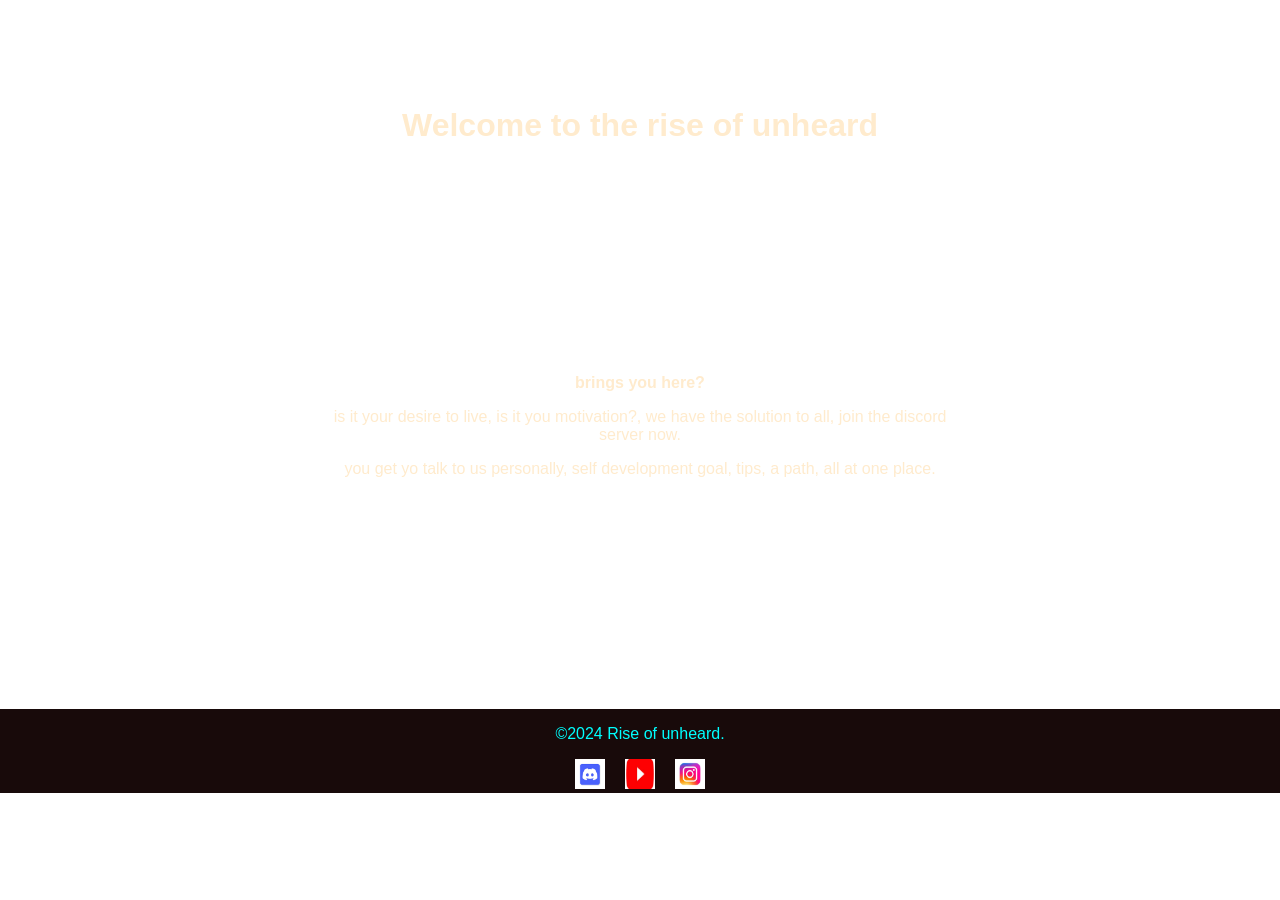
==== begining.html @ 8c87d5b9 "Add files via upload" ====
<!DOCTYPE html>
<html lang="en">
<head>
    <meta charset="UTF-8">
    <meta name="viewport" content="width=device-width, initial-scale=1.0">
    <title>Your Website Title</title>
    <link rel="stylesheet" href="webpage design.css">
</head>
<body>

    <header>
        <h1>Welcome to the rise of unheard</h1>
    </header>
    
    <section>
        <p> <strong> brings you here?</strong></p>
        <p>is it your desire to live, is it you motivation?, we have the solution to all, join the discord server now.</p>
        <p>you get yo talk to us personally, self development goal, tips, a path, all at one place.</p>
    </section>
    
    <footer>
        <p>&copy;2024 Rise of unheard.</p>
        <div class="footer-buttons">
            <a href="https://discord.gg/zMtwkyAf" target="_blank"><img src="discord.png" alt="Discord"></a>
            <a href="https://www.youtube.com/@riseofunheard" target="_blank"><img src="youtube.jpg" alt="YouTube"></a>
            <a href="https://www.instagram.com/riseofunheard/" target="_blank"><img src="instagram.jpg" alt="Instagram"></a>
        </div>
    </footer>
    

</body>
</html>
---- webpage design.css ----
body {
    font-family: 'Arial', sans-serif;
    background-image: url('C:/Users/Ameya/OneDrive/Desktop/side projects/WP/wallpaperflare.com_wallpaper.jpg'); /* Path to your image */
    background-repeat: no-repeat;
    background-position: center center;
    background-attachment: fixed;
    background-size: cover;
    color: #665151;
    margin: 0;
    padding: 0;
    text-align: center;
    display: flex;
    flex-direction: column;
    min-height: 100vh; /* Set minimum height to 100% of the viewport height */
}

header, section, footer {
    color:blanchedalmond;
    margin: auto;
    width: 50%;
    border-color: azure;
}

h1 {
    color:blanchedalmond;
    margin: 0; /* Remove default margin */
    border-color: azure;
}

footer {
    color: cyan;
    margin-top: auto; /* Push footer to the bottom */
    width: 100%;
    background-color: #180a0a; /* Optional: Background color for better visibility */
    border-color: black;
}
.footer-buttons {
    display: flex;
    justify-content: center;
    margin-top: 10px;
}

.footer-buttons a {
    margin: 0 10px; /* Adjust spacing between buttons */
    text-decoration: none;
    color: #fff; /* Set the color for button text */
}

.footer-buttons a img {
    width: 30px; /* Adjust icon size as needed */
    height: 30px;
}
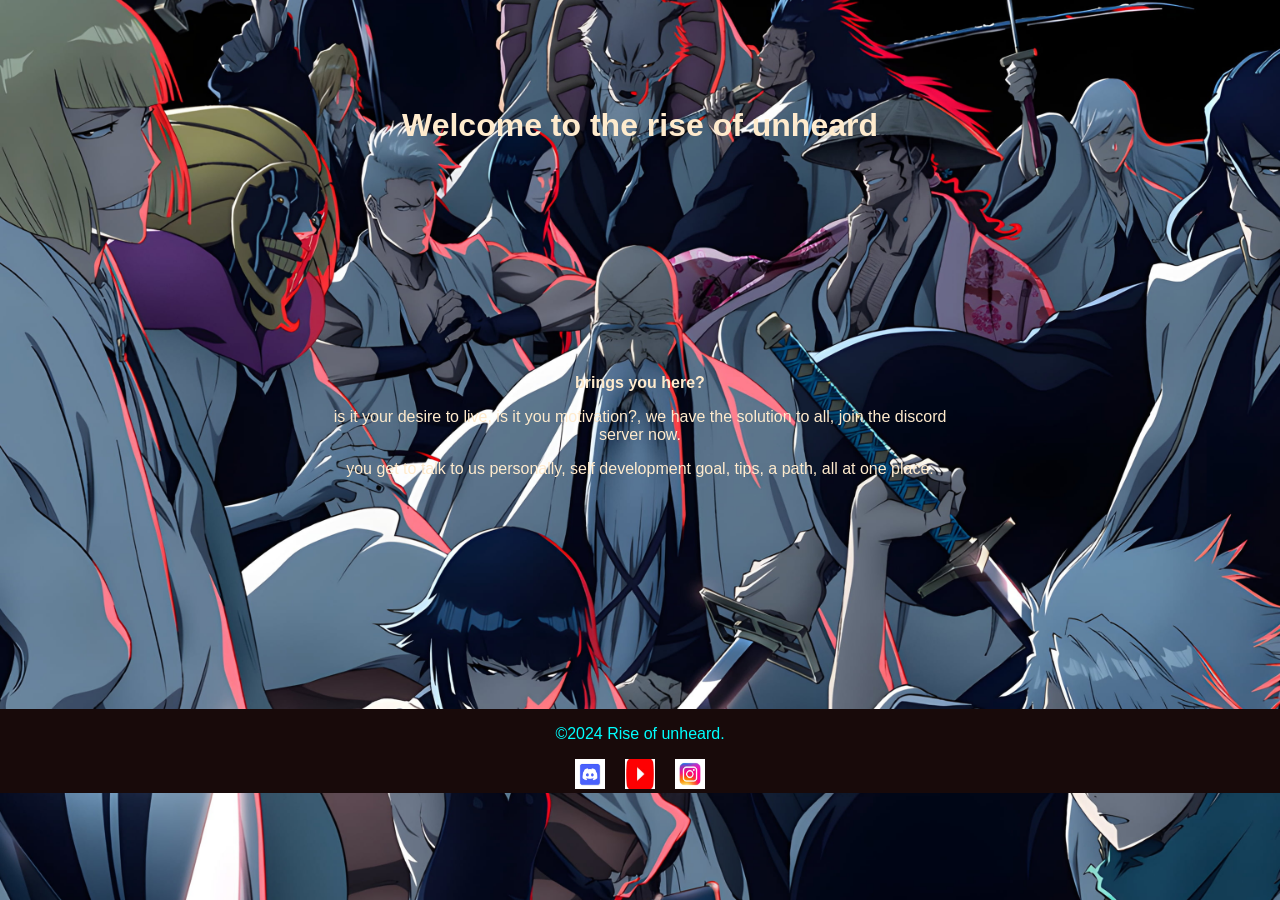
==== commit e1afc40d: "Update begining.html corrected a few things" ====
--- a/begining.html
+++ b/begining.html
@@ -15,7 +15,7 @@
     <section>
         <p> <strong> brings you here?</strong></p>
         <p>is it your desire to live, is it you motivation?, we have the solution to all, join the discord server now.</p>
-        <p>you get yo talk to us personally, self development goal, tips, a path, all at one place.</p>
+        <p>you get to talk to us personally, self development goal, tips, a path, all at one place.</p>
     </section>
     
     <footer>
@@ -30,4 +30,3 @@
 
 </body>
 </html>
-
--- a/webpage design.css
+++ b/webpage design.css
@@ -1,6 +1,6 @@
 body {
     font-family: 'Arial', sans-serif;
-    background-image: url('C:/Users/Ameya/OneDrive/Desktop/side projects/WP/wallpaperflare.com_wallpaper.jpg'); /* Path to your image */
+    background-image: url('bleach.jpg'); /* Path to your image */
     background-repeat: no-repeat;
     background-position: center center;
     background-attachment: fixed;
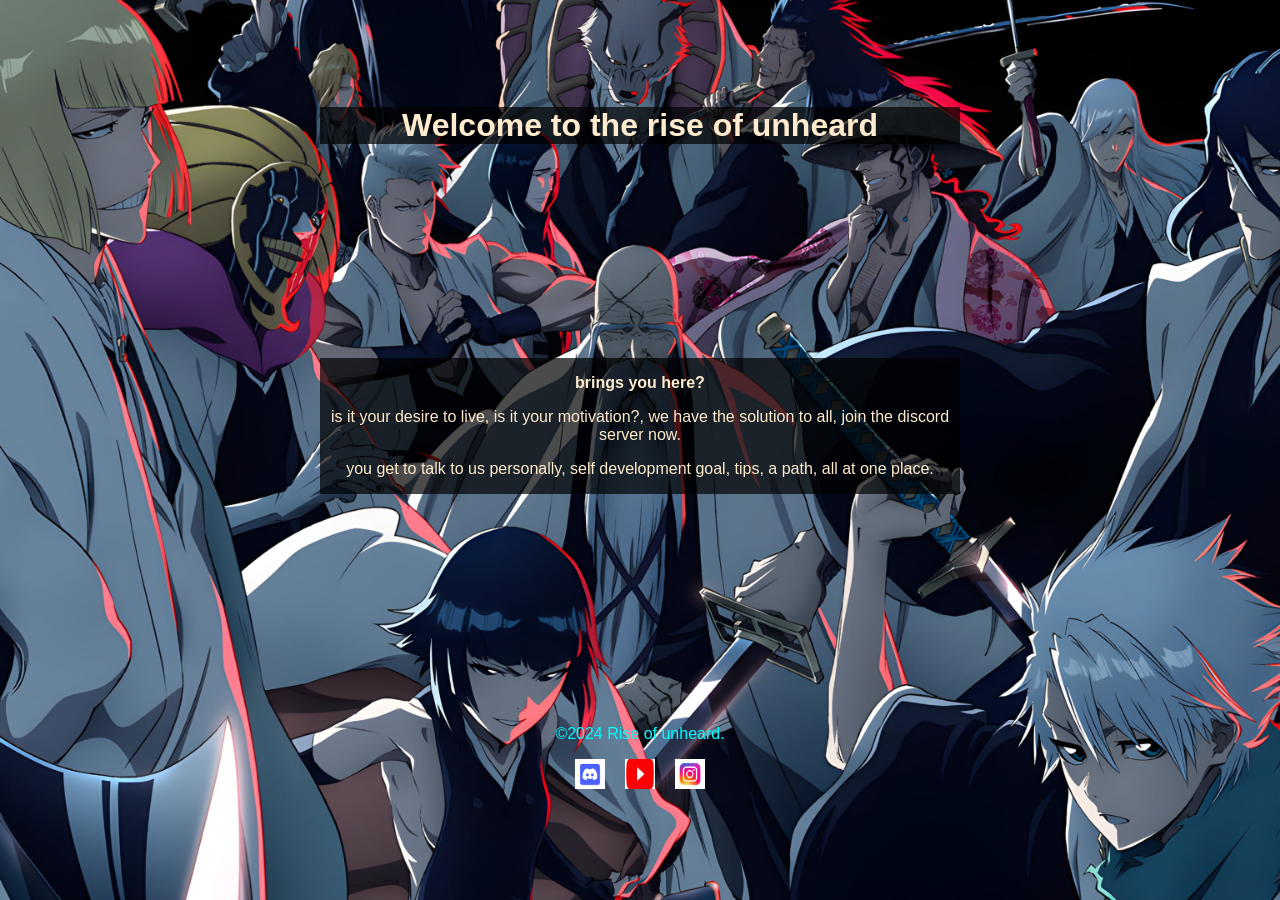
==== commit 1ffe2dc6: "Update begining.html" ====
--- a/begining.html
+++ b/begining.html
@@ -14,7 +14,7 @@
     
     <section>
         <p> <strong> brings you here?</strong></p>
-        <p>is it your desire to live, is it you motivation?, we have the solution to all, join the discord server now.</p>
+        <p>is it your desire to live, is it your motivation?, we have the solution to all, join the discord server now.</p>
         <p>you get to talk to us personally, self development goal, tips, a path, all at one place.</p>
     </section>
     
--- a/webpage design.css
+++ b/webpage design.css
@@ -1,6 +1,6 @@
 body {
     font-family: 'Arial', sans-serif;
-    background-image: url('bleach.jpg'); /* Path to your image */
+    background-image: url('bleach.jpg');
     background-repeat: no-repeat;
     background-position: center center;
     background-attachment: fixed;
@@ -11,29 +11,31 @@
     text-align: center;
     display: flex;
     flex-direction: column;
-    min-height: 100vh; /* Set minimum height to 100% of the viewport height */
+    min-height: 100vh;
 }
 
 header, section, footer {
-    color:blanchedalmond;
+    color: blanchedalmond;
     margin: auto;
     width: 50%;
     border-color: azure;
+    background-color: rgba(0, 0, 0, 0.7); /* Adjust background color and transparency as needed */
 }
 
 h1 {
-    color:blanchedalmond;
-    margin: 0; /* Remove default margin */
+    color: blanchedalmond;
+    margin: 0;
     border-color: azure;
 }
 
 footer {
     color: cyan;
-    margin-top: auto; /* Push footer to the bottom */
+    margin-top: auto;
     width: 100%;
-    background-color: #180a0a; /* Optional: Background color for better visibility */
+    background-color: #00000000;
     border-color: black;
 }
+
 .footer-buttons {
     display: flex;
     justify-content: center;
@@ -41,13 +43,28 @@
 }
 
 .footer-buttons a {
-    margin: 0 10px; /* Adjust spacing between buttons */
+    margin: 0 10px;
     text-decoration: none;
-    color: #fff; /* Set the color for button text */
+    color: #fff;
 }
 
 .footer-buttons a img {
-    width: 30px; /* Adjust icon size as needed */
+    width: 30px;
     height: 30px;
 }
 
+
+
+/* Add this CSS to apply the falling animation */
+.falling {
+    animation: fallOffScreen 1s forwards;
+}
+
+@keyframes fallOffScreen {
+    from {
+        transform: translateY(0);
+    }
+    to {
+        transform: translateY(100vh); /* Move the page down by the height of the viewport */
+    }
+}
